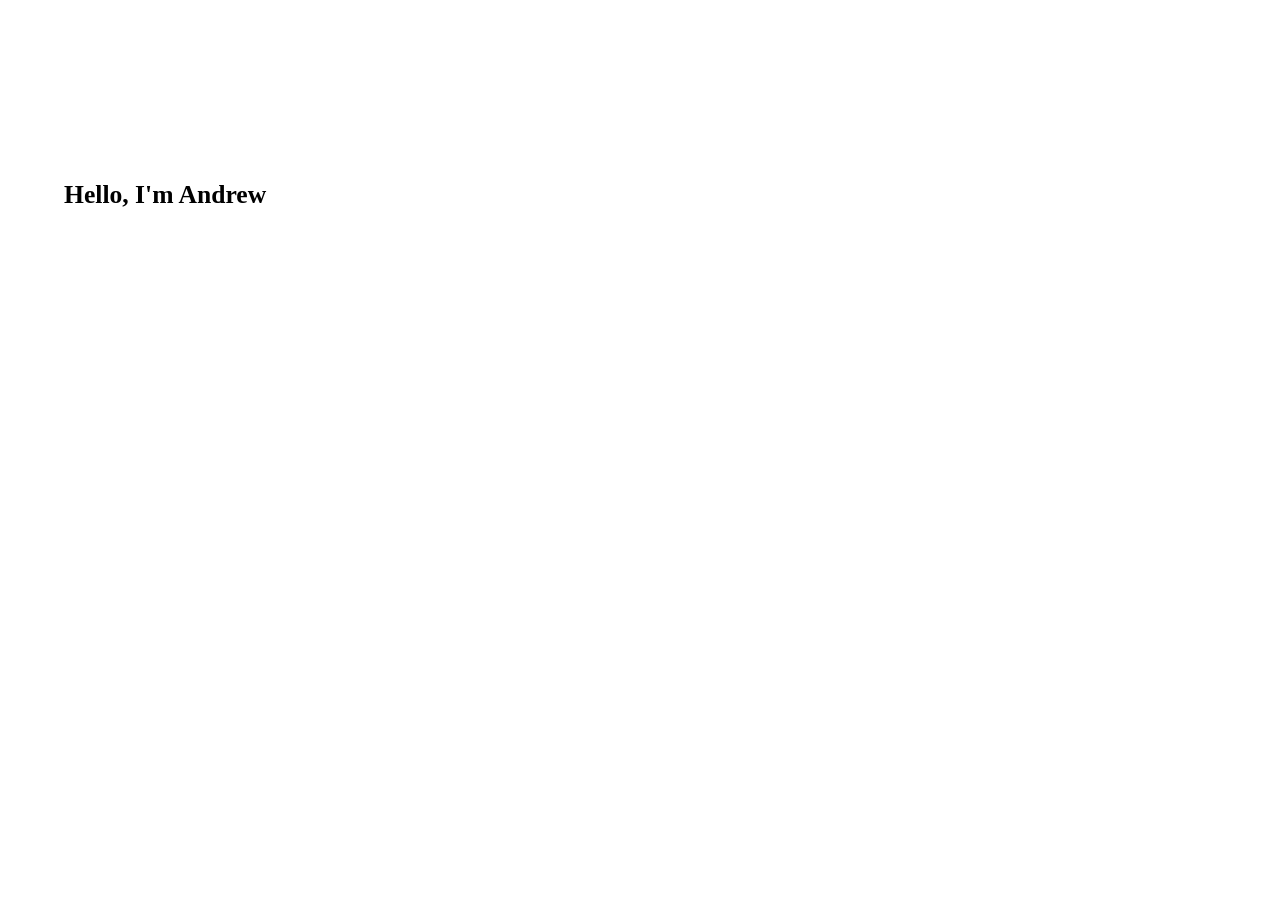
==== home/index.html @ 0ce108c0 "basta commit" ====
<!DOCTYPE html>
<html lang="en">
<head>
    <meta charset="UTF-8">
    <meta name="viewport" content="width=<device-width>, initial-scale=1.0">
    <link rel="stylesheet" href="style.css">
    <title>Andrew Panimdim</title>
</head>
<body id="body">
    <div id="hello">Hello, I'm Andrew</div>

    <div style="display: none;">my first paragraph</div>


    <script src="javascript.js"></script>
</body>
</html>
---- home/style.css ----
#hello {
    animation: fadeIn 1s ease-in-out;
    position: absolute;
    top: 20%;
    left: 5%;
    font-weight: bold;
    font-size: 2vw;
    cursor: pointer;
    
}

@keyframes fadeIn {
    from { opacity: 0; transform: translateY(-20px); }
    to { opacity: 1; transform: translateY(0); }
}
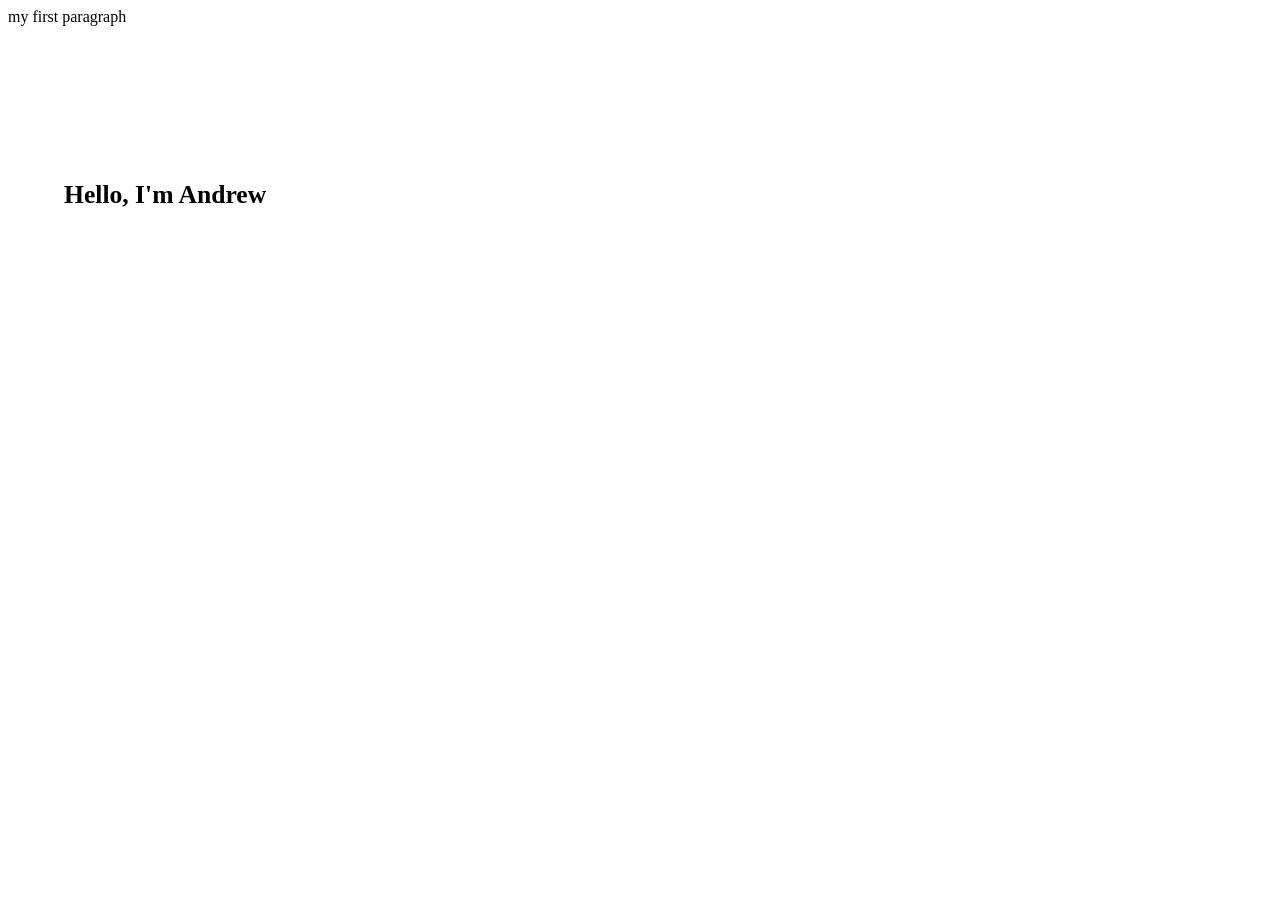
==== commit 570e7b63: "Change paragraph display from none to block" ====
--- a/home/index.html
+++ b/home/index.html
@@ -9,9 +9,9 @@
 <body id="body">
     <div id="hello">Hello, I'm Andrew</div>
 
-    <div style="display: none;">my first paragraph</div>
+    <div style="display: block;">my first paragraph</div>
 
 
     <script src="javascript.js"></script>
 </body>
-</html>+</html>
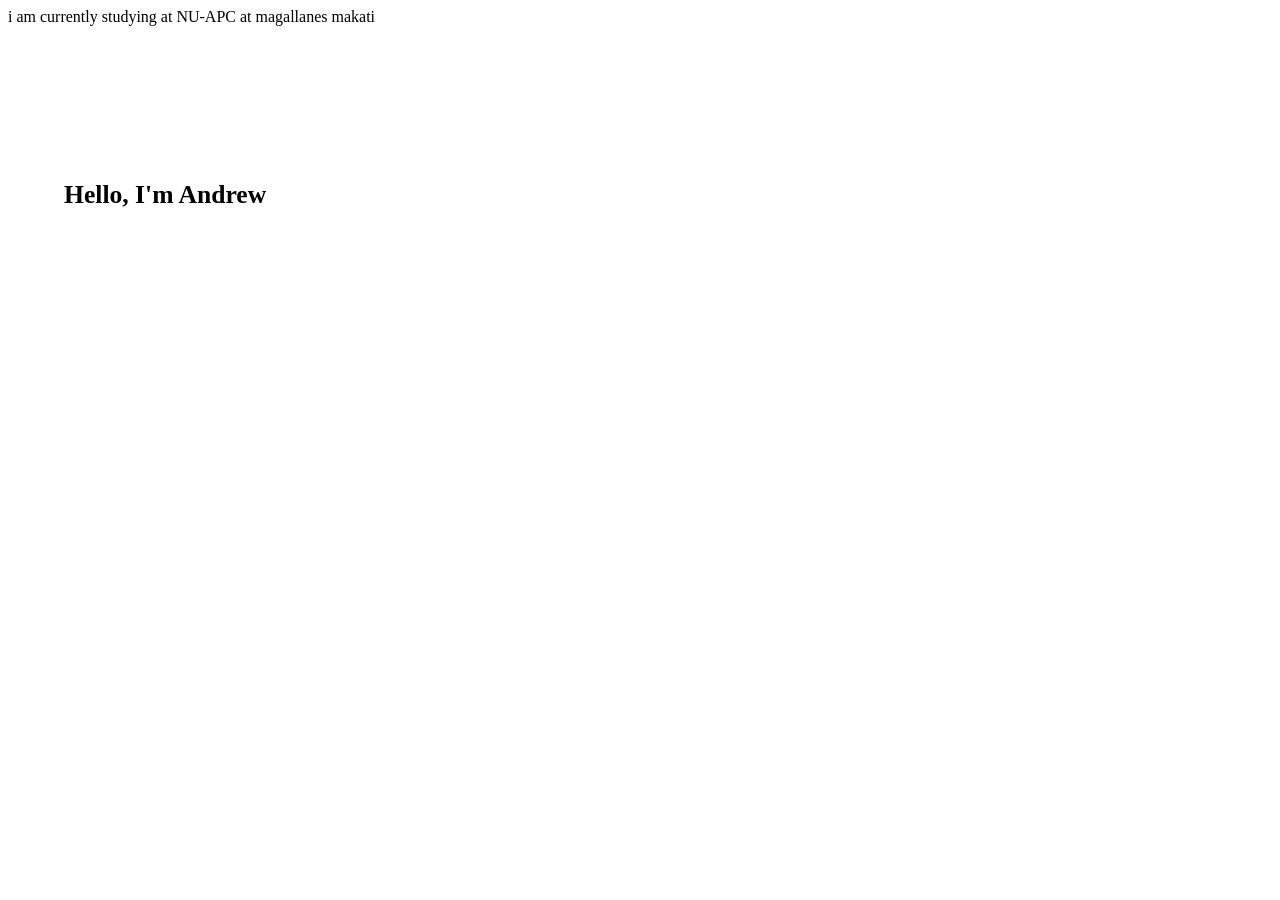
==== commit 60a18f67: "Update paragraph content in index.html" ====
--- a/home/index.html
+++ b/home/index.html
@@ -9,7 +9,7 @@
 <body id="body">
     <div id="hello">Hello, I'm Andrew</div>
 
-    <div style="display: block;">my first paragraph</div>
+    <div style="display: block;">i am currently studying at NU-APC at magallanes makati</div>
 
 
     <script src="javascript.js"></script>
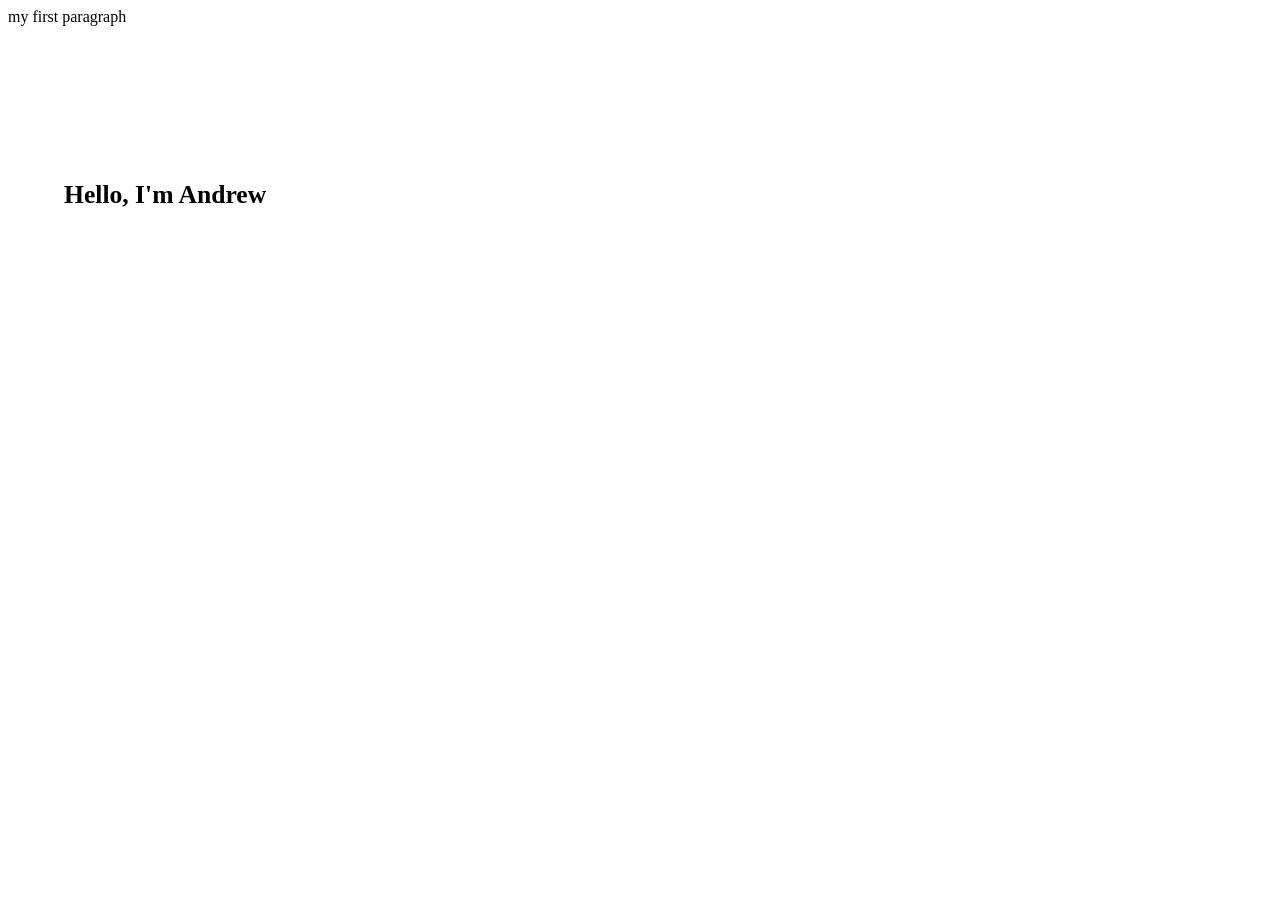
==== commit 1f9004fe: "Merge pull request #1 from AndrewPanimdim/newbranch Change paragraph display from none to block" ====
--- a/home/index.html
+++ b/home/index.html
@@ -9,7 +9,7 @@
 <body id="body">
     <div id="hello">Hello, I'm Andrew</div>
 
-    <div style="display: block;">i am currently studying at NU-APC at magallanes makati</div>
+    <div style="display: block;">my first paragraph</div>
 
 
     <script src="javascript.js"></script>
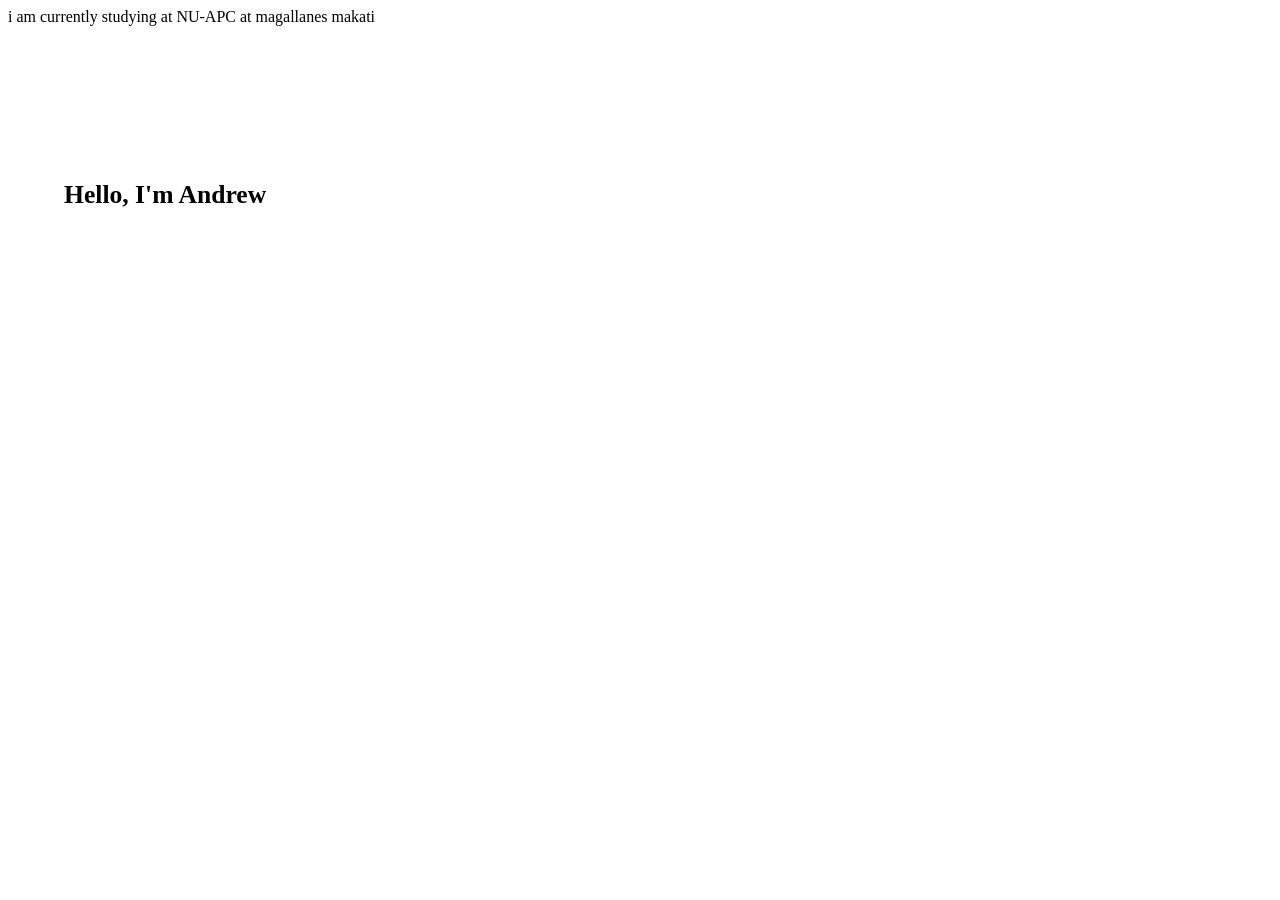
==== commit a6f2a75f: "Merge pull request #2 from AndrewPanimdim/thirdbranch Update paragraph content in index.html" ====
--- a/home/index.html
+++ b/home/index.html
@@ -9,7 +9,7 @@
 <body id="body">
     <div id="hello">Hello, I'm Andrew</div>
 
-    <div style="display: block;">my first paragraph</div>
+    <div style="display: block;">i am currently studying at NU-APC at magallanes makati</div>
 
 
     <script src="javascript.js"></script>
